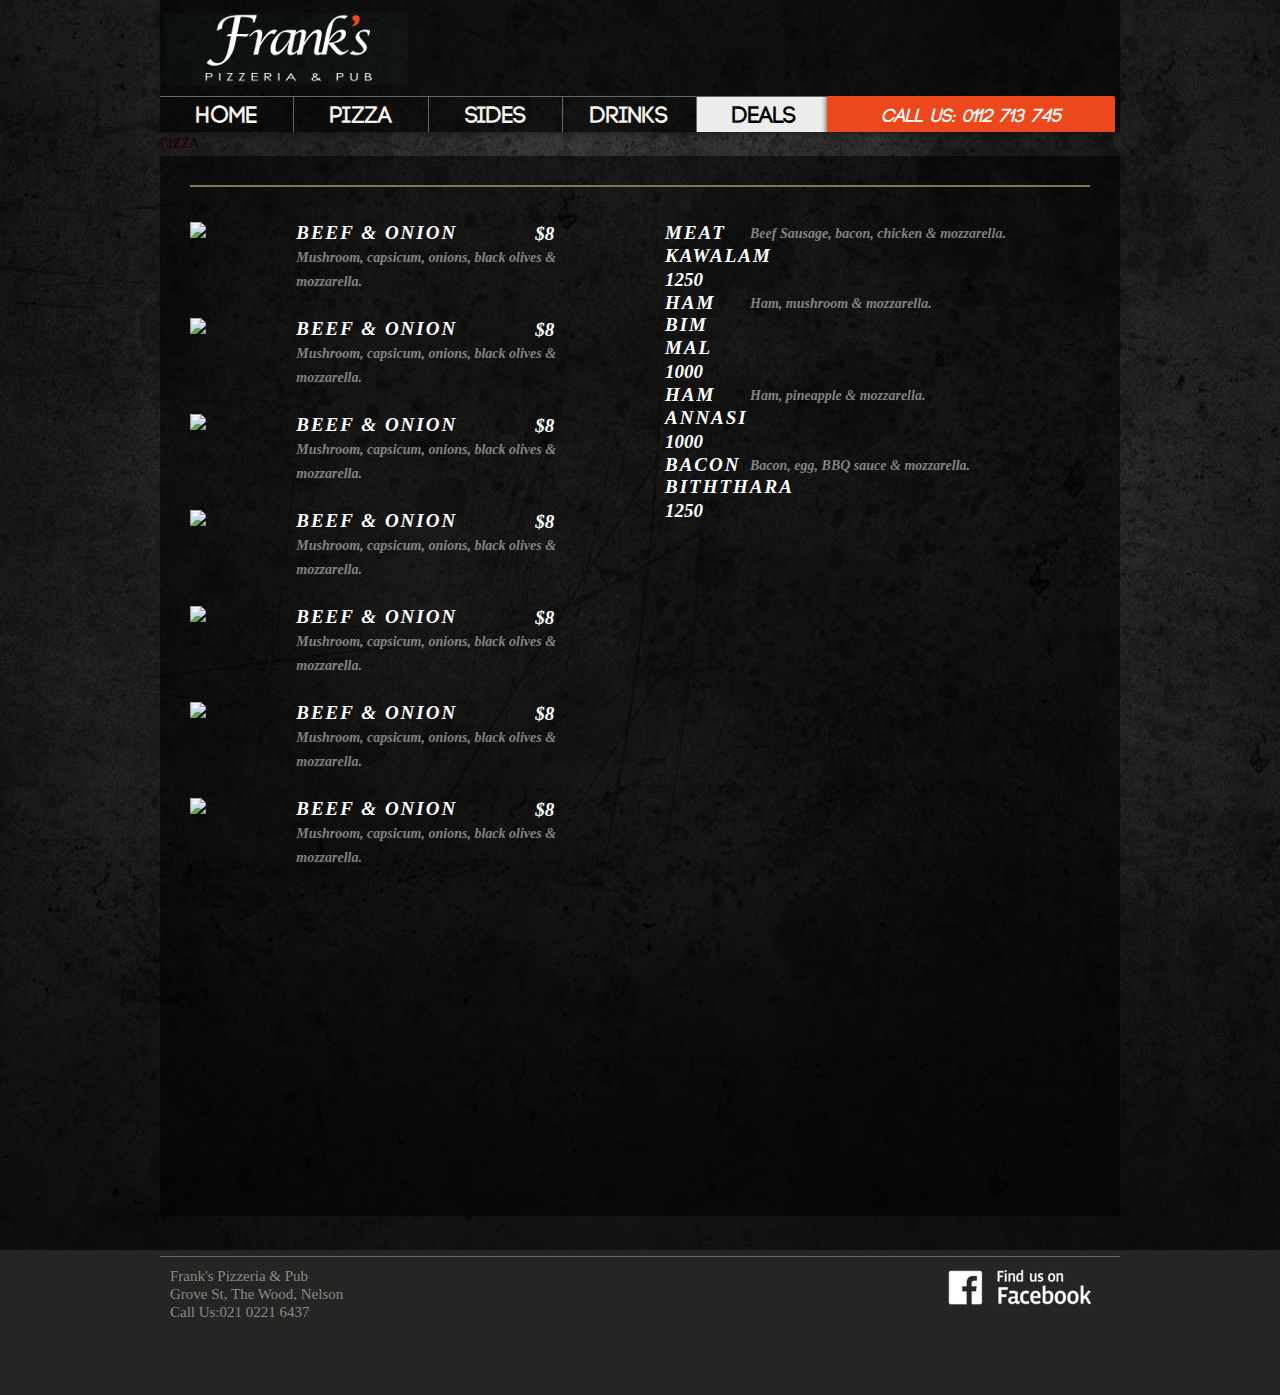
==== pizza.html @ dfe0a3dd "Initial commit" ====
<!DOCTYPE html>
<html lang="en">

<head>
    <title>Pizza | Arthur's Pizzeria & Pub</title>
    <meta charset="utf-8">
    <meta name="viewport" content="width=device-width, initial-scale=1, maximum-scale=1">
    <link rel="stylesheet" href="css/reset.css" type="text/css" media="all">
    <link rel="stylesheet" href="css/style.css" type="text/css" media="all">
    <link rel="stylesheet" href="css/grid.css" type="text/css" media="all">
    <link rel="stylesheet" href="css/responsiveslides.css" />
    <script type="text/javascript" src="js/jquery-1.6.js"></script>
    <script type="text/javascript" src="js/slider-toggle.js"></script>
    <script type="text/javascript" src="js/responsiveslides.min.js"></script>

</head>

<body>
    <div class="main grid">
        <!-- header -->
        <header>
            <div class="wrap">

                <h1><a href="index.html" id="logo"><img src="images/logo.png" /></a></h1>
                <div id="menu_btn">&#9776;</div>
            </div>
            <div class="wrap">
                <nav>
                    <ul id="menu">
                        <li><a class="newf" href="index.html">HOME</a></li>
                        <li class="active"><a class="newf" href="pizza.html">PIZZA</a></li>
                        <li><a href="menu.html">SIDES</a></li>
                        <li><a href="drinks.html">DRINKS</a></li>
                        <li><a href="deals.html">DEALS</a></li>
                    </ul>
                    <div id="call-parent">
                        <div id="call-us">CALL US: 0112 713 745</div>
                    </div>
                </nav>
            </div>


        </header>
        <!-- / header -->
        <!-- content -->
        <div class="col-full sub_heading">
            <p class="">PIZZA<p>
        </div>

        <article id="content">
            <div class="deals">
                <div id="product_name_container">
                    <span style="padding:0px;" class="productName" id="product_page">PIZZA</span>

                </div>
                <!-- <img src="images/website.png"> -->
            </div>
            <div class="wrap">
                <div class="pizza-container">
                    <div class="content">
                        <div class="pizza-menu-container">
                            <h3></h3>
                            <ul class="section">
                                <li class="odd">
                                    <ul>
                                        <li>
                                            <div class="row">
                                                <img src="https://d1r6jl38m9ota5.cloudfront.net/Cache/8465_Product_iPhone_Image_en-AU.jpg">
                                            </div>
                                            <div class="row">
                                                <div class="row">
                                                    <h2>Beef & Onion</h2>
                                                    <span>$8</span>
                                                </div>
                                                <p>

                                                    Mushroom, capsicum, onions, black olives & mozzarella.

                                                </p>
                                            </div>


                                        </li>
                                        <li>
                                                <div class="row">
                                                    <img src="https://d1r6jl38m9ota5.cloudfront.net/Cache/8465_Product_iPhone_Image_en-AU.jpg">
                                                </div>
                                                <div class="row">
                                                    <div class="row">
                                                        <h2>Beef & Onion</h2>
                                                        <span>$8</span>
                                                    </div>
                                                    <p>
    
                                                        Mushroom, capsicum, onions, black olives & mozzarella.
    
                                                    </p>
                                                </div>
    
    
                                            </li>
                                            <li>
                                                    <div class="row">
                                                        <img src="https://d1r6jl38m9ota5.cloudfront.net/Cache/8465_Product_iPhone_Image_en-AU.jpg">
                                                    </div>
                                                    <div class="row">
                                                        <div class="row">
                                                            <h2>Beef & Onion</h2>
                                                            <span>$8</span>
                                                        </div>
                                                        <p>
        
                                                            Mushroom, capsicum, onions, black olives & mozzarella.
        
                                                        </p>
                                                    </div>
        
        
                                                </li>
                                                <li>
                                                        <div class="row">
                                                            <img src="https://d1r6jl38m9ota5.cloudfront.net/Cache/8465_Product_iPhone_Image_en-AU.jpg">
                                                        </div>
                                                        <div class="row">
                                                            <div class="row">
                                                                <h2>Beef & Onion</h2>
                                                                <span>$8</span>
                                                            </div>
                                                            <p>
            
                                                                Mushroom, capsicum, onions, black olives & mozzarella.
            
                                                            </p>
                                                        </div>
            
            
                                                    </li>
                                                    <li>
                                                            <div class="row">
                                                                <img src="https://d1r6jl38m9ota5.cloudfront.net/Cache/8465_Product_iPhone_Image_en-AU.jpg">
                                                            </div>
                                                            <div class="row">
                                                                <div class="row">
                                                                    <h2>Beef & Onion</h2>
                                                                    <span>$8</span>
                                                                </div>
                                                                <p>
                
                                                                    Mushroom, capsicum, onions, black olives & mozzarella.
                
                                                                </p>
                                                            </div>
                
                
                                                        </li>
                                                        <li>
                                                                <div class="row">
                                                                    <img src="https://d1r6jl38m9ota5.cloudfront.net/Cache/8465_Product_iPhone_Image_en-AU.jpg">
                                                                </div>
                                                                <div class="row">
                                                                    <div class="row">
                                                                        <h2>Beef & Onion</h2>
                                                                        <span>$8</span>
                                                                    </div>
                                                                    <p>
                    
                                                                        Mushroom, capsicum, onions, black olives & mozzarella.
                    
                                                                    </p>
                                                                </div>
                    
                    
                                                            </li>
                                                            <li>
                                                                    <div class="row">
                                                                        <img src="https://d1r6jl38m9ota5.cloudfront.net/Cache/8465_Product_iPhone_Image_en-AU.jpg">
                                                                    </div>
                                                                    <div class="row">
                                                                        <div class="row">
                                                                            <h2>Beef & Onion</h2>
                                                                            <span>$8</span>
                                                                        </div>
                                                                        <p>
                        
                                                                            Mushroom, capsicum, onions, black olives & mozzarella.
                        
                                                                        </p>
                                                                    </div>
                        
                        
                                                                </li>
                                        <!-- <li>
                                            <div class="row">
                                                <h2>Cheese Hatharak</h2>
                                                <span>1200</span>
                                            </div>
                                            <p>
                                                Swiss, feta, paneer & mozzarella.
                                            </p>
                                        </li>
                                        <li>
                                            <div class="row">
                                                <h2>Feta Nevithi</h2>
                                                <span>1150</span>
                                            </div>
                                            <p>
                                                Feta, spinach, onions, black olives & mozzarella.
                                            </p>
                                        </li>
                                        <li>
                                            <div class="row">
                                                <h2>Margherita</h2>
                                                <span>900</span>
                                            </div>
                                            <p>
                                                Tomato, basil & mozzarella.
                                            </p>
                                        </li>
                                        <li>
                                            <div class="row">
                                                <h2>Chicken Annasi</h2>
                                                <span>950</span>
                                            </div>
                                            <p>
                                                Chicken, pineapple & mozzarella.
                                            </p>
                                        </li>
                                        <li>
                                            <div class="row">
                                                <h2>Chicken BBQ</h2>
                                                <span>1050</span>
                                            </div>
                                            <p>
                                                Chicken, onions, BBQ sauce & mozzarella.
                                            </p>
                                        </li>
                                        <li>
                                            <div class="row">
                                                <h2>Chicken Nai Miris</h2>
                                                <span>950</span>
                                            </div>
                                            <p>
                                                Chicken, nai miris, onions, curry leaves & mozzarella.
                                            </p>
                                        </li>
                                        <li class="last">
                                            <div class="row">
                                                <h2>Chicken Sausage</h2>
                                                <span>950</span>
                                            </div>
                                            <p>
                                                Chicken sausage, onions & mozzarella.
                                            </p>
                                        </li> -->
                                    </ul>
                                </li>
                                <li>
                                    <ul>


                                        <li>
                                            <div class="row">
                                                <h2>Meat Kawalam</h2>
                                                <span>1250</span>
                                            </div>
                                            <p>
                                                Beef Sausage, bacon, chicken & mozzarella.
                                            </p>
                                        </li>
                                        <li>
                                            <div class="row">
                                                <h2>Ham Bim Mal</h2>
                                                <span>1000</span>
                                            </div>
                                            <p>
                                                Ham, mushroom & mozzarella.
                                            </p>
                                        </li>
                                        <li>
                                            <div class="row">
                                                <h2>Ham Annasi</h2>
                                                <span>1000</span>
                                            </div>
                                            <p>
                                                Ham, pineapple & mozzarella.
                                            </p>
                                        </li>
                                        <li class="last">
                                            <div class="row">
                                                <h2>Bacon Biththara</h2>
                                                <span>1250</span>
                                            </div>
                                            <p>
                                                Bacon, egg, BBQ sauce & mozzarella.
                                            </p>
                                        </li>
                                    </ul>
                                </li>
                            </ul>
                        </div>
                    </div>
                </div>
            </div>
        </article>
        <!-- /content -->
    </div>
    <div class="main grid">
        <!-- footer -->
        <footer>
            <div class="wrapper">
                <section class="col-2-3">
                    <div class="wrap-col">
                        <p>Frank's Pizzeria & Pub<br>Grove St, The Wood, Nelson<br>Call Us:021 0221 6437</p>
                    </div>
                </section>
                <section class="col-1-3">
                    <div class="wrap-col">
                        <a href="#"><img src="images/rsz_rsz_2rsz_fu.png"></a>
                    </div>
                </section>
            </div>
        </footer>
        <!-- / footer -->
    </div>
</body>



</html>
---- css/style.css ----
/* Global properties Start */

@font-face {
    font-family: UnitedSan;
    src: url('fonts/CODE Bold.otf');
}

body {
    background: #252523 url("../images/Black-Background.jpg") no-repeat 50% scroll;
    background-attachment: fixed;
    border: 0;
    font: 14px Georgia, "Times New Roman", Times, serif;
    color: #200;
    line-height: 24px
}

.main {
    margin: 0 auto;
}

article, footer, header, nav, section {
    display: block
}

.wrapper {
    width: 100%;
    overflow: hidden
}

.wrap {
    overflow: hidden;
    margin-left: -5px;
    padding-left: 5px
}

/* Global properties End */

/* Main layout Start */

a {
    color: #a80002;
    text-decoration: none;
    outline: none
}

a:hover {
    text-decoration: underline
}

h1 {
    float: left;
    padding: 0px 0 0 36px
}

h2 {
    font-size: 38px;
    line-height: 1.2em;
    color: #200000;
    padding: 16px 0 12px 0;
    letter-spacing: -2px
}

h2.letter_spacing {
    letter-spacing: -3px
}

h3 {
    font-size: 27px;
    color: #230000;
    line-height: 1.2em;
    padding: 20px 0 9px 0;
    letter-spacing: -1px
}

h3 span {
    color: #a80002
}

p {
    padding-bottom: 24px
}

/* Main layout  End*/

/* Header Styles Start */

header {
    height: 119px;
    padding-top: 13px;
    width: 100%;
    overflow: hidden;
    box-shadow: 0px 2px 4px 0px rgba(0, 0, 0, 0.27) !important;
    background: rgba(0, 0, 0, 0.63) none repeat scroll 0px 0px !important;
}

header .wrap:nth-child(1) {
    margin-bottom: 11px !important;
}

header .wrap:nth-child(1) h1 {
    padding: 0px 0px 0px 5px;
}

#logo {
    display: block;
}

#menu {
    float: left;
    padding: 0 0 0 0;
    width: 70%
}

#menu li {
    float: left;
    padding-left: 0px;
    border-right: 1px solid #666 !important;
    border-top: 1px solid #666;
    width: 19.83%;
    height: 44px;
}

#menu li a {
    display: block;
    font-size: 24px;
    color: #faf3ed;
    line-height: 40px;
    text-align: center;
}

#menu li a:hover, #menu .active a {
    text-decoration: none;
}

#menu li.active {
    border-bottom: none !important;
    height: 45px;
}

#menu li:hover {
    background: #000;
}

#menu li:hover>a {
    color: #FED75F;
}

#menu .active {
    box-shadow: 0px -3px 0px 0px #ED481C inset;
}

#menu li:last-child {
    background: #ECECEC none repeat scroll 0px 0px;
}

#menu li:last-child:hover>a {
    color: #FED75F !important;
}

#menu li:last-child a {
    color: #000 !important;
}

.slider_bg {
    width: 100%;
    height: 404px;
    position: relative;
    overflow: hidden;
    box-shadow: 0 0 5px rgba(0, 0, 0, .4);
    -moz-box-shadow: 0 0 5px rgba(0, 0, 0, .4);
    -webkit-box-shadow: 0 0 5px rgba(0, 0, 0, .4);
    margin-bottom: 35px
}

#call-parent {
    width: 30%;
    box-shadow: 0px 0px 4px 2px rgba(1, 1, 1, 0.4);
    background: #ED481C none repeat scroll 0px 0px;
    border-radius: 5px;
    color: #FFF;
    cursor: pointer;
    display: inline-block;
    text-align: center;
    white-space: nowrap;
    text-transform: uppercase;
    position: relative;
    font-feature-settings: "pnum";
    top: -2px;
    right: 5px;
    z-index: 2;
}

#call-us {
    color: #FFF;
    cursor: pointer;
    text-align: center;
    white-space: nowrap;
    text-transform: uppercase;
    font-family: UnitedSan !important;
    padding-top: 11px;
    padding-bottom: 12px;
    font-size: 19px;
    font-style: italic;
}

.slider_bg {
    height: 384px !important;
}

.slider {
    top: 0 !important;
    right: 5px !important;
}

div#menu_btn {
    float: right;
    text-align: right;
    color: #ED481C;
    display: block;
    font-size: 2em;
    margin-right: 20px;
    cursor: pointer;
}

.sub_heading {
    display: none;
}

.slider-response {
    display: block !important;
}

/* Header Styles End */

/* Content Styles Start */

#content {
    padding-bottom: 40px
}

#content2 {
    padding-bottom: 31px
}

.box {
    background: rgba(0, 0, 0, 0.54) none repeat scroll 0px 0px;
    color: #faf3ed;
    box-shadow: 0 0 5px rgba(0, 0, 0, .4);
    -moz-box-shadow: 0 0 5px rgba(0, 0, 0, .4);
    -webkit-box-shadow: 0 0 5px rgba(0, 0, 0, .4)
}

.box>div {
    padding: 37px 30px 30px !important;
    overflow: hidden;
    padding: 10px !important;
}

.box h2 {
    color: #a80002;
    padding: 15px 0 12px 0
}

.box h2 span {
    color: #faf3ed
}

.box>div figure {
    width: 45%;
    float: left;
}

.pad_bot1, #menu li a {
    font-family: UnitedSan;
}

.pad_bot1 {
    text-align: center;
    font-size: 41px;
    color: #FFCF39;
    font-family: UnitedSan !important;
}

.pad_bot1 span {
    color: #ED481C;
}

.pad_bot1 sup {
    font-size: 19px;
    position: absolute;
    top: -16px;
}

.box div div {
    margin-top: 30px;
    width: 55%;
    float: right;
}

.descripton {
    text-align: center;
    font-size: 36px;
    color: #ED481C;
    font-family: UnitedSan !important;
    line-height: 119%;
}

.red {
    color: #ED1C24;
}

.yellow {
    color: #FFCF39;
}

/* Content Styles End */

/* Footer Styles Start */

footer {
    height: 138px;
    font: 13px "Trebuchet MS", Arial, Helvetica, sans-serif;
    color: #696969;
    line-height: 18px;
    border-top: 1px solid;
}

footer section p {
    font-size: 15px;
    font-family: Arial Narrow;
    color: rgba(201, 201, 201, 0.63);
}

footer section img {
    float: right;
}

/* Footer Styles End */

/* Page - Pizza Styles Start */

.pizza-menu-container {
    padding: 0px 30px 60px;
    min-height: 1000px;
    overflow: hidden;
    color: #C66614;
}

.pizza-menu-container h3 {
    border-style: none none solid;
    border-width: 2px;
    border-color: #887450;
}

.pizza-menu-container ul.section {
    margin-top: 35px;
    padding: 0px;
    width: 100%;
    /* overflow: hidden; */
}

.pizza-menu-container ul.section li.odd {
    float: left;
    margin-right: 50px;
}

.pizza-menu-container ul.section li {
    margin-bottom: 50px;
}

.pizza-menu-container ul.section {
    list-style-type: none;
}

.pizza-menu-container ul.section li h2 {
    text-transform: uppercase;
    font-family: Calibri;
    font-style: italic;
    color: #FFF;
}

.pizza-menu-container ul li h2 {
    margin: 0px;
    padding: 0px;
}

.pizza-menu-container ul.section li ul {
    margin: 0px;
    padding: 0px;
    list-style-type: none;
}

.pizza-menu-container ul.section li ul li {
    border-right: 1px none #5B2F01;
    border-width: medium 1px 1px;
    margin-bottom: 0px;
    border-color: #FFF;
}

.pizza-menu-container ul.section li ul li.last {
    border: medium none;
}

.pizza-menu-container ul.section li {
    float: left;
    width: 425px;
    margin-bottom: 50px;
}

.pizza-menu-container ul.section {
    list-style-type: none;
}

.pizza-menu-container ul.section li ul li h2 {
    margin: 0px;
    padding: 0px;
    font-family: Calibri;
    font-size: 19px;
    width: 75%;
    float: left;
    text-align: left;
    color: #FFF;
    letter-spacing: 2px;
}

.pizza-menu-container ul.section li ul li p {
    color: rgba(201, 201, 201, 0.63);
    font-family: Arial Narrow;
    font-style: italic;
    font-size: 14px;
    font-weight: 800;
}

.pizza-menu-container ul.section li ul li span {
    /* width: 25%; */
    float: left;
    font-family: Calibri;
    font-size: 19px;
    font-weight: bold;
    text-align: right;
    font-style: italic;
    color: #FFF;
}

.pizza-menu-container ul.section li ul li>div.row:nth-child(1) {
    width: 20%;
    float: left;
}

.pizza-menu-container ul.section li ul li>div.row:nth-child(1) img {
    width: 100%;
}

.pizza-menu-container ul.section li ul>li div.row:nth-child(2) {
    width: 75%;
    float: right;
}

.pizza-container .content {
    background: rgba(0, 0, 0, 0.54) none repeat scroll 0px 0px !important;
}

/* Page - Pizza Styles End */

/* Media Queries Start */

@media(min-width:320px) and (max-width:360px) {
    .slider_bg {
        height: auto !important;
    }
    .pad_bot1 {
        font-size: 30px;
    }
    header {
        height: auto !important;
    }
}

@media(min-width:361px) and (max-width:768px) {
    .slider_bg {
        height: auto !important;
    }
    header {
        height: auto !important;
    }
}

@media(min-width:769px) and (max-width:960px) {
    .slider_bg {
        height: auto !important;
    }
    #menu {
        width: 76%;
    }
    #call-parent {
        width: 24%;
        top: 9px;
    }
    .pizza-menu-container ul.section li {
        width: 100%;
    }
}

@media(min-width:768px) and (max-width:960px) {
   
    .pizza-menu-container ul.section li {
        width: 100%;
    }
}

@media(max-width:960px) {
    .slider_bg {
        height: auto !important;
        background: none !important;
    }
    #menu {
        width: 100%;
    }
    .hidden_menu {
        display: none;
    }
    #menu li {
        width: 100%;
    }
    #call-parent {
        display: none;
    }
    .deals {
        display: none !important;
    }
    header {
        position: static !important;
        height: auto !important;
    }
    #menu li:last-child {
        background: inherit;
    }
    #menu li:last-child:hover {
        background: #000 none repeat scroll 0% 0%;
    }
    #menu li:last-child a {
        color: #FAF3ED !important;
    }
    #menu li {
        border: none;
    }
    .sub_heading {
        display: block !important;
        margin-top: 50px;
    }
    #content {
        margin-top: -15px;
    }
    .sub_heading p {
        font-family: unitedSan;
        color: #FFF;
        font-size: 90px;
        margin-top: 30px;
        margin-left: 10px;
        padding: 0px;
    }
}

@media (min-width:961px) {
    div#menu_btn {
        display: none !important;
    }
}

@media(max-width:960px) {
    .descripton {
        font-size: 26px;
    }
}

@media(min-width:361px) and (max-width:618px) {
    .descripton {
        font-size: 26px;
    }
    .box img {
        width: 90%;
        height: 90%;
    }
}

@media(max-width: 390px) {
    .pizza-menu-container ul.section li {
        width: 370px;
    }
}

/* Media Queries End */
---- css/grid.css ----
/* ------------------Grid System--------------- */

.grid {
	width: 960px;
	position: relative;
	margin: 0 auto;
	padding: 0px;
}

.grid:after {
	content: "\0020";
	display: block;
	height: 0;
	clear: both;
	visibility: hidden;
}

.grid .row:before, .row:after {
	content: '\0020';
	display: block;
	overflow: hidden;
	visibility: hidden;
	width: 0;
	height: 0;
}

.grid .row:after {
	clear: both;
}

.grid .row {
	zoom: 1;
}

.grid .wrap-col {
	margin: 10px;
}

.grid .col-1-2, .grid .col-1-3, .grid .col-2-3, .grid .col-1-4, .grid .col-2-4, .grid .col-3-4, .grid .col-1-5, .grid .col-2-5, .grid .col-3-5, .grid .col-4-5, .grid .col-1-6, .grid .col-2-6, .grid .col-3-6, .grid .col-4-6, .grid .col-5-6 {
	float: left;
	display: inline-block;
}

.grid .col-full {
	width: 100%;
}

.grid .col-1-2 {
	width: 50%;
}

.grid .col-1-3 {
	width: 33.33%;
}

.grid .col-2-3 {
	width: 66.66%;
}

.grid .col-1-4 {
	width: 25%;
}

.grid .col-2-4 {
	width: 50%;
}

.grid .col-3-4 {
	width: 75%;
}

.grid .col-1-5 {
	width: 20%;
}

.grid .col-2-5 {
	width: 40%;
}

.grid .col-3-5 {
	width: 60%;
}

.grid .col-4-5 {
	width: 80%;
}

.grid .col-1-6 {
	width: 16.66%;
}

.grid .col-2-6 {
	width: 33.33%;
}

.grid .col-3-6 {
	width: 50%;
}

.grid .col-4-6 {
	width: 66.66%;
}

.grid .col-5-6 {
	width: 83.33%;
}

@media only screen and (min-width: 768px) and (max-width: 960px) {
	.grid {
		width: 768px;
	}
}

@media only screen and (min-width: 620px) and (max-width: 767px) {
	.grid {
		width: 100%;
	}
}

@media only screen and (max-width: 619px) {
	.grid, .grid .col-1-2, .grid .col-1-3, .grid .col-2-3, .grid .col-1-4, .grid .col-2-4, .grid .col-3-4, .grid .col-1-5, .grid .col-2-5, .grid .col-3-5, .grid .col-4-5, .grid .col-1-6, .grid .col-2-6, .grid .col-3-6, .grid .col-4-6, .grid .col-5-6 {
		width: 100%;
	}
}
---- css/responsiveslides.css ----
/*! http://responsiveslides.com v1.54 by @viljamis */

.rslides {
  position: relative;
  list-style: none;
  overflow: hidden;
  width: 100%;
  padding: 0;
  margin: 0;
  }

.rslides li {
  -webkit-backface-visibility: hidden;
  position: absolute;
  display: none;
  width: 100%;
  left: 0;
  top: 0;
  }

.rslides li:first-child {
  position: relative;
  display: block;
  float: left;
  }

.rslides img {
  display: block;
  height: auto;
  float: left;
  width: 100%;
  border: 0;
  }

.rslides {
  margin: 0 auto;
  }

.rslides_container {
  /*margin-bottom: 50px;*/
  position: relative;
  float: left;
  width: 100%;
  }

.centered-btns_nav {
  z-index: 3;
  position: absolute;
  -webkit-tap-highlight-color: rgba(0,0,0,0);
  top: 50%;
  left: 0;
  opacity: 0.7;
  text-indent: -9999px;
  overflow: hidden;
  text-decoration: none;
  height: 61px;
  width: 38px;
  background: transparent url("../images/themes.gif") no-repeat left top;
  margin-top: -45px;
  }

.centered-btns_nav:active {
  opacity: 1.0;
  }

.centered-btns_nav.next {
  left: auto;
  background-position: right top;
  right: 0;
  }

.transparent-btns_nav {
  z-index: 3;
  position: absolute;
  -webkit-tap-highlight-color: rgba(0,0,0,0);
  top: 0;
  left: 0;
  display: block;
  background: #fff; /* Fix for IE6-9 */
  opacity: 0;
  filter: alpha(opacity=1);
  width: 48%;
  text-indent: -9999px;
  overflow: hidden;
  height: 91%;
  }

.transparent-btns_nav.next {
  left: auto;
  right: 0;
  }

.large-btns_nav {
  z-index: 3;
  position: absolute;
  -webkit-tap-highlight-color: rgba(0,0,0,0);
  opacity: 0.6;
  text-indent: -9999px;
  overflow: hidden;
  top: 0;
  bottom: 0;
  left: 0;
  background: #000 url("themes.gif") no-repeat left 50%;
  width: 38px;
  }

.large-btns_nav:active {
  opacity: 1.0;
  }

.large-btns_nav.next {
  left: auto;
  background-position: right 50%;
  right: 0;
  }

.centered-btns_nav:focus,
.transparent-btns_nav:focus,
.large-btns_nav:focus {
  outline: none;
  }

.centered-btns_tabs,
.transparent-btns_tabs,
.large-btns_tabs {
  margin-top: 10px;
  text-align: center;
  }

.centered-btns_tabs li,
.transparent-btns_tabs li,
.large-btns_tabs li {
  display: inline;
  float: none;
  _float: left;
  *float: left;
  margin-right: 5px;
  }

.centered-btns_tabs a,
.transparent-btns_tabs a,
.large-btns_tabs a {
  text-indent: -9999px;
  overflow: hidden;
  -webkit-border-radius: 15px;
  -moz-border-radius: 15px;
  border-radius: 15px;
  background: #ccc;
  background: rgba(0,0,0, .2);
  display: inline-block;
  _display: block;
  *display: block;
  -webkit-box-shadow: inset 0 0 2px 0 rgba(0,0,0,.3);
  -moz-box-shadow: inset 0 0 2px 0 rgba(0,0,0,.3);
  box-shadow: inset 0 0 2px 0 rgba(0,0,0,.3);
  width: 9px;
  height: 9px;
  }

.centered-btns_here a,
.transparent-btns_here a,
.large-btns_here a {
  background: #222;
  background: rgba(0,0,0, .8);
  }
  
 .caption {
  position: absolute;
  display: block;
  bottom: 0;
  left: 0;
  right: 0;
  padding: 15px;
  text-align: center;
  background: #000;
  background: rgba(0,0,0, .8);
  color: #fff;
}
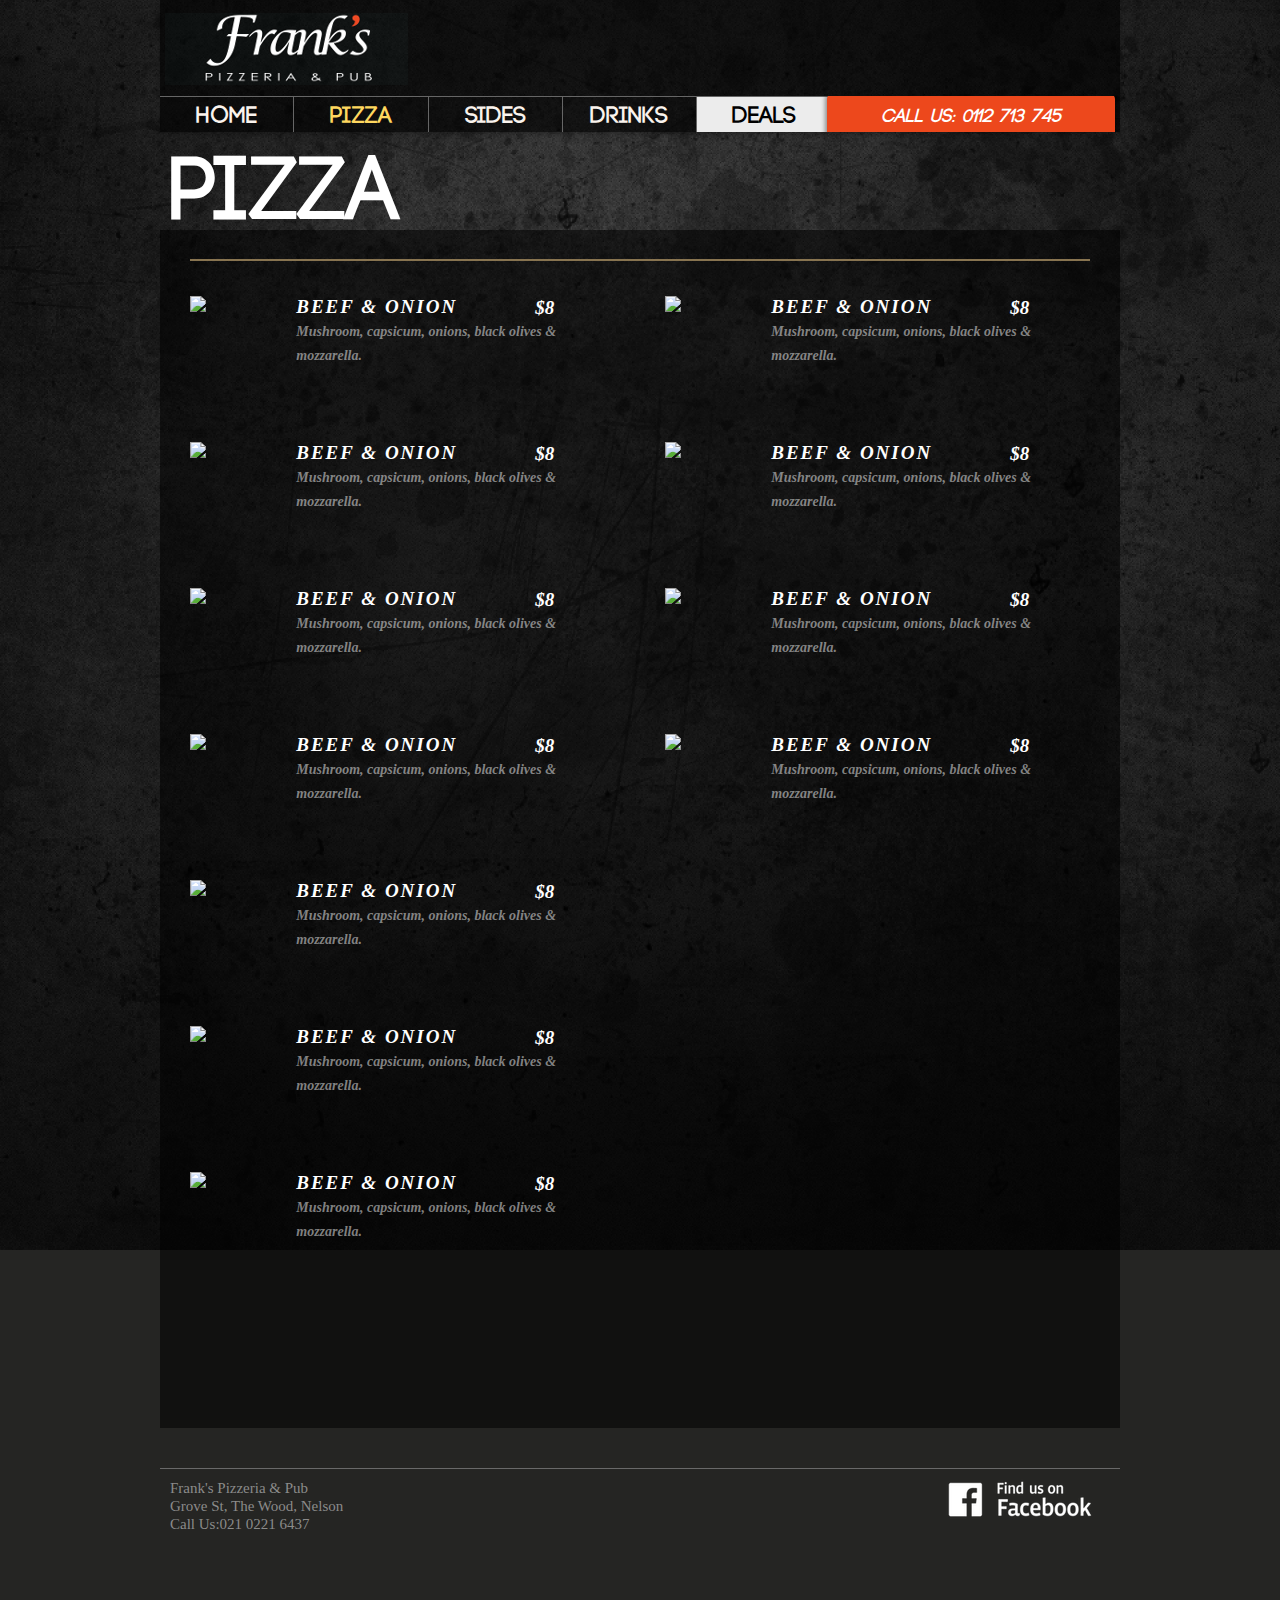
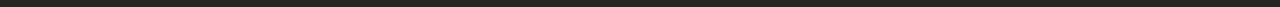
==== commit d74afc82: "Onging dev of pizza.html" ====
--- a/pizza.html
+++ b/pizza.html
@@ -2,7 +2,7 @@
 <html lang="en">
 
 <head>
-    <title>Pizza | Arthur's Pizzeria & Pub</title>
+    <title>Pizza | Franks's Pizzeria & Pub</title>
     <meta charset="utf-8">
     <meta name="viewport" content="width=device-width, initial-scale=1, maximum-scale=1">
     <link rel="stylesheet" href="css/reset.css" type="text/css" media="all">
@@ -44,17 +44,10 @@
         <!-- / header -->
         <!-- content -->
         <div class="col-full sub_heading">
-            <p class="">PIZZA<p>
+            <h1 class="">PIZZA<p>
         </div>
 
         <article id="content">
-            <div class="deals">
-                <div id="product_name_container">
-                    <span style="padding:0px;" class="productName" id="product_page">PIZZA</span>
-
-                </div>
-                <!-- <img src="images/website.png"> -->
-            </div>
             <div class="wrap">
                 <div class="pizza-container">
                     <div class="content">
@@ -82,218 +75,192 @@
 
                                         </li>
                                         <li>
-                                                <div class="row">
-                                                    <img src="https://d1r6jl38m9ota5.cloudfront.net/Cache/8465_Product_iPhone_Image_en-AU.jpg">
-                                                </div>
-                                                <div class="row">
-                                                    <div class="row">
-                                                        <h2>Beef & Onion</h2>
-                                                        <span>$8</span>
-                                                    </div>
-                                                    <p>
-    
-                                                        Mushroom, capsicum, onions, black olives & mozzarella.
-    
-                                                    </p>
-                                                </div>
-    
-    
-                                            </li>
-                                            <li>
-                                                    <div class="row">
-                                                        <img src="https://d1r6jl38m9ota5.cloudfront.net/Cache/8465_Product_iPhone_Image_en-AU.jpg">
-                                                    </div>
-                                                    <div class="row">
-                                                        <div class="row">
-                                                            <h2>Beef & Onion</h2>
-                                                            <span>$8</span>
-                                                        </div>
-                                                        <p>
-        
-                                                            Mushroom, capsicum, onions, black olives & mozzarella.
-        
-                                                        </p>
-                                                    </div>
-        
-        
-                                                </li>
-                                                <li>
-                                                        <div class="row">
-                                                            <img src="https://d1r6jl38m9ota5.cloudfront.net/Cache/8465_Product_iPhone_Image_en-AU.jpg">
-                                                        </div>
-                                                        <div class="row">
-                                                            <div class="row">
-                                                                <h2>Beef & Onion</h2>
-                                                                <span>$8</span>
-                                                            </div>
-                                                            <p>
-            
-                                                                Mushroom, capsicum, onions, black olives & mozzarella.
-            
-                                                            </p>
-                                                        </div>
-            
-            
-                                                    </li>
-                                                    <li>
-                                                            <div class="row">
-                                                                <img src="https://d1r6jl38m9ota5.cloudfront.net/Cache/8465_Product_iPhone_Image_en-AU.jpg">
-                                                            </div>
-                                                            <div class="row">
-                                                                <div class="row">
-                                                                    <h2>Beef & Onion</h2>
-                                                                    <span>$8</span>
-                                                                </div>
-                                                                <p>
-                
-                                                                    Mushroom, capsicum, onions, black olives & mozzarella.
-                
-                                                                </p>
-                                                            </div>
-                
-                
-                                                        </li>
-                                                        <li>
-                                                                <div class="row">
-                                                                    <img src="https://d1r6jl38m9ota5.cloudfront.net/Cache/8465_Product_iPhone_Image_en-AU.jpg">
-                                                                </div>
-                                                                <div class="row">
-                                                                    <div class="row">
-                                                                        <h2>Beef & Onion</h2>
-                                                                        <span>$8</span>
-                                                                    </div>
-                                                                    <p>
-                    
-                                                                        Mushroom, capsicum, onions, black olives & mozzarella.
-                    
-                                                                    </p>
-                                                                </div>
-                    
-                    
-                                                            </li>
-                                                            <li>
-                                                                    <div class="row">
-                                                                        <img src="https://d1r6jl38m9ota5.cloudfront.net/Cache/8465_Product_iPhone_Image_en-AU.jpg">
-                                                                    </div>
-                                                                    <div class="row">
-                                                                        <div class="row">
-                                                                            <h2>Beef & Onion</h2>
-                                                                            <span>$8</span>
-                                                                        </div>
-                                                                        <p>
-                        
-                                                                            Mushroom, capsicum, onions, black olives & mozzarella.
-                        
-                                                                        </p>
-                                                                    </div>
-                        
-                        
-                                                                </li>
-                                        <!-- <li>
-                                            <div class="row">
-                                                <h2>Cheese Hatharak</h2>
-                                                <span>1200</span>
-                                            </div>
-                                            <p>
-                                                Swiss, feta, paneer & mozzarella.
-                                            </p>
-                                        </li>
-                                        <li>
-                                            <div class="row">
-                                                <h2>Feta Nevithi</h2>
-                                                <span>1150</span>
-                                            </div>
-                                            <p>
-                                                Feta, spinach, onions, black olives & mozzarella.
-                                            </p>
-                                        </li>
-                                        <li>
-                                            <div class="row">
-                                                <h2>Margherita</h2>
-                                                <span>900</span>
-                                            </div>
-                                            <p>
-                                                Tomato, basil & mozzarella.
-                                            </p>
-                                        </li>
-                                        <li>
-                                            <div class="row">
-                                                <h2>Chicken Annasi</h2>
-                                                <span>950</span>
-                                            </div>
-                                            <p>
-                                                Chicken, pineapple & mozzarella.
-                                            </p>
-                                        </li>
-                                        <li>
-                                            <div class="row">
-                                                <h2>Chicken BBQ</h2>
-                                                <span>1050</span>
-                                            </div>
-                                            <p>
-                                                Chicken, onions, BBQ sauce & mozzarella.
-                                            </p>
-                                        </li>
-                                        <li>
-                                            <div class="row">
-                                                <h2>Chicken Nai Miris</h2>
-                                                <span>950</span>
-                                            </div>
-                                            <p>
-                                                Chicken, nai miris, onions, curry leaves & mozzarella.
-                                            </p>
-                                        </li>
-                                        <li class="last">
-                                            <div class="row">
-                                                <h2>Chicken Sausage</h2>
-                                                <span>950</span>
-                                            </div>
-                                            <p>
-                                                Chicken sausage, onions & mozzarella.
-                                            </p>
-                                        </li> -->
+                                            <div class="row">
+                                                <img src="https://d1r6jl38m9ota5.cloudfront.net/Cache/8465_Product_iPhone_Image_en-AU.jpg">
+                                            </div>
+                                            <div class="row">
+                                                <div class="row">
+                                                    <h2>Beef & Onion</h2>
+                                                    <span>$8</span>
+                                                </div>
+                                                <p>
+
+                                                    Mushroom, capsicum, onions, black olives & mozzarella.
+
+                                                </p>
+                                            </div>
+
+
+                                        </li>
+                                        <li>
+                                            <div class="row">
+                                                <img src="https://d1r6jl38m9ota5.cloudfront.net/Cache/8465_Product_iPhone_Image_en-AU.jpg">
+                                            </div>
+                                            <div class="row">
+                                                <div class="row">
+                                                    <h2>Beef & Onion</h2>
+                                                    <span>$8</span>
+                                                </div>
+                                                <p>
+
+                                                    Mushroom, capsicum, onions, black olives & mozzarella.
+
+                                                </p>
+                                            </div>
+
+
+                                        </li>
+                                        <li>
+                                            <div class="row">
+                                                <img src="https://d1r6jl38m9ota5.cloudfront.net/Cache/8465_Product_iPhone_Image_en-AU.jpg">
+                                            </div>
+                                            <div class="row">
+                                                <div class="row">
+                                                    <h2>Beef & Onion</h2>
+                                                    <span>$8</span>
+                                                </div>
+                                                <p>
+
+                                                    Mushroom, capsicum, onions, black olives & mozzarella.
+
+                                                </p>
+                                            </div>
+
+
+                                        </li>
+                                        <li>
+                                            <div class="row">
+                                                <img src="https://d1r6jl38m9ota5.cloudfront.net/Cache/8465_Product_iPhone_Image_en-AU.jpg">
+                                            </div>
+                                            <div class="row">
+                                                <div class="row">
+                                                    <h2>Beef & Onion</h2>
+                                                    <span>$8</span>
+                                                </div>
+                                                <p>
+
+                                                    Mushroom, capsicum, onions, black olives & mozzarella.
+
+                                                </p>
+                                            </div>
+
+
+                                        </li>
+                                        <li>
+                                            <div class="row">
+                                                <img src="https://d1r6jl38m9ota5.cloudfront.net/Cache/8465_Product_iPhone_Image_en-AU.jpg">
+                                            </div>
+                                            <div class="row">
+                                                <div class="row">
+                                                    <h2>Beef & Onion</h2>
+                                                    <span>$8</span>
+                                                </div>
+                                                <p>
+
+                                                    Mushroom, capsicum, onions, black olives & mozzarella.
+
+                                                </p>
+                                            </div>
+
+
+                                        </li>
+                                        <li>
+                                            <div class="row">
+                                                <img src="https://d1r6jl38m9ota5.cloudfront.net/Cache/8465_Product_iPhone_Image_en-AU.jpg">
+                                            </div>
+                                            <div class="row">
+                                                <div class="row">
+                                                    <h2>Beef & Onion</h2>
+                                                    <span>$8</span>
+                                                </div>
+                                                <p>
+
+                                                    Mushroom, capsicum, onions, black olives & mozzarella.
+
+                                                </p>
+                                            </div>
+
+
+                                        </li>
+
                                     </ul>
                                 </li>
                                 <li>
                                     <ul>
 
-
-                                        <li>
-                                            <div class="row">
-                                                <h2>Meat Kawalam</h2>
-                                                <span>1250</span>
-                                            </div>
-                                            <p>
-                                                Beef Sausage, bacon, chicken & mozzarella.
-                                            </p>
-                                        </li>
-                                        <li>
-                                            <div class="row">
-                                                <h2>Ham Bim Mal</h2>
-                                                <span>1000</span>
-                                            </div>
-                                            <p>
-                                                Ham, mushroom & mozzarella.
-                                            </p>
-                                        </li>
-                                        <li>
-                                            <div class="row">
-                                                <h2>Ham Annasi</h2>
-                                                <span>1000</span>
-                                            </div>
-                                            <p>
-                                                Ham, pineapple & mozzarella.
-                                            </p>
-                                        </li>
-                                        <li class="last">
-                                            <div class="row">
-                                                <h2>Bacon Biththara</h2>
-                                                <span>1250</span>
-                                            </div>
-                                            <p>
-                                                Bacon, egg, BBQ sauce & mozzarella.
-                                            </p>
-                                        </li>
+                                        <li>
+                                            <div class="row">
+                                                <img src="https://d1r6jl38m9ota5.cloudfront.net/Cache/8465_Product_iPhone_Image_en-AU.jpg">
+                                            </div>
+                                            <div class="row">
+                                                <div class="row">
+                                                    <h2>Beef & Onion</h2>
+                                                    <span>$8</span>
+                                                </div>
+                                                <p>
+
+                                                    Mushroom, capsicum, onions, black olives & mozzarella.
+
+                                                </p>
+                                            </div>
+
+
+                                        </li>
+                                        <li>
+                                            <div class="row">
+                                                <img src="https://d1r6jl38m9ota5.cloudfront.net/Cache/8465_Product_iPhone_Image_en-AU.jpg">
+                                            </div>
+                                            <div class="row">
+                                                <div class="row">
+                                                    <h2>Beef & Onion</h2>
+                                                    <span>$8</span>
+                                                </div>
+                                                <p>
+
+                                                    Mushroom, capsicum, onions, black olives & mozzarella.
+
+                                                </p>
+                                            </div>
+
+
+                                        </li>
+                                        <li>
+                                            <div class="row">
+                                                <img src="https://d1r6jl38m9ota5.cloudfront.net/Cache/8465_Product_iPhone_Image_en-AU.jpg">
+                                            </div>
+                                            <div class="row">
+                                                <div class="row">
+                                                    <h2>Beef & Onion</h2>
+                                                    <span>$8</span>
+                                                </div>
+                                                <p>
+
+                                                    Mushroom, capsicum, onions, black olives & mozzarella.
+
+                                                </p>
+                                            </div>
+
+
+                                        </li>
+                                        <li>
+                                            <div class="row">
+                                                <img src="https://d1r6jl38m9ota5.cloudfront.net/Cache/8465_Product_iPhone_Image_en-AU.jpg">
+                                            </div>
+                                            <div class="row">
+                                                <div class="row">
+                                                    <h2>Beef & Onion</h2>
+                                                    <span>$8</span>
+                                                </div>
+                                                <p>
+
+                                                    Mushroom, capsicum, onions, black olives & mozzarella.
+
+                                                </p>
+                                            </div>
+
+
+                                        </li>
+
                                     </ul>
                                 </li>
                             </ul>
--- a/css/style.css
+++ b/css/style.css
@@ -141,7 +141,7 @@
     background: #000;
 }
 
-#menu li:hover>a {
+#menu li:hover>a, #menu .active a {
     color: #FED75F;
 }
 
@@ -223,7 +223,18 @@
 }
 
 .sub_heading {
-    display: none;
+    display: block !important;
+    margin-top: 50px;
+}
+
+.sub_heading h1 {
+    font-family: unitedSan;
+    color: #FFF;
+    font-size: 90px;
+    margin-top: 30px;
+    margin-left: 10px;
+    padding: 0px;
+    float: none;
 }
 
 .slider-response {
@@ -393,7 +404,6 @@
 .pizza-menu-container ul.section li ul li {
     border-right: 1px none #5B2F01;
     border-width: medium 1px 1px;
-    margin-bottom: 0px;
     border-color: #FFF;
 }
 
@@ -483,6 +493,9 @@
     header {
         height: auto !important;
     }
+    header .wrap:nth-child(1) {
+        margin-bottom: 25px !important;
+    }
 }
 
 @media(min-width:769px) and (max-width:960px) {
@@ -502,7 +515,6 @@
 }
 
 @media(min-width:768px) and (max-width:960px) {
-   
     .pizza-menu-container ul.section li {
         width: 100%;
     }
@@ -551,13 +563,17 @@
     #content {
         margin-top: -15px;
     }
-    .sub_heading p {
+    .sub_heading h1 {
         font-family: unitedSan;
         color: #FFF;
         font-size: 90px;
         margin-top: 30px;
         margin-left: 10px;
         padding: 0px;
+        float: none !important;
+    }
+    #menu.hide {
+        display: none;
     }
 }
 
